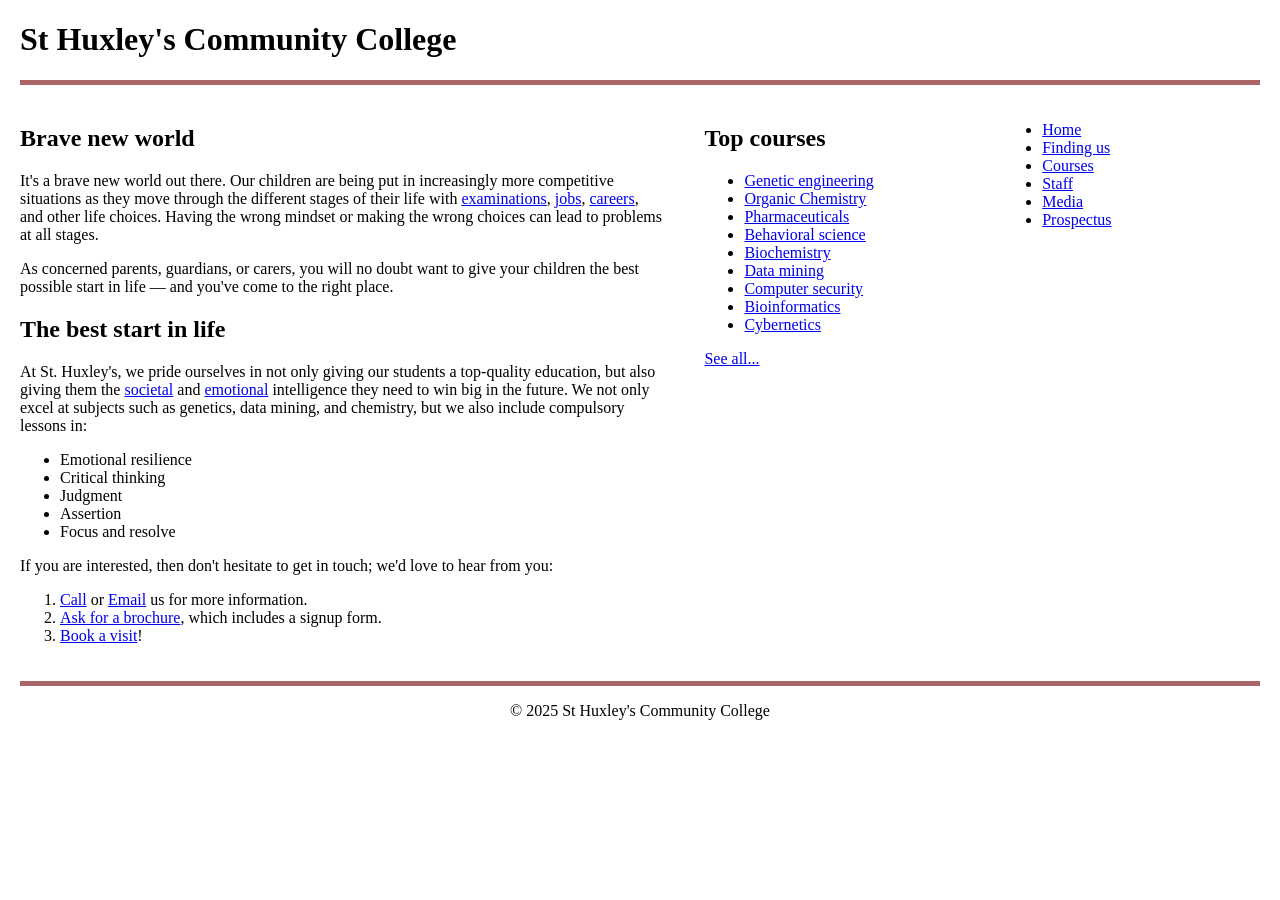
==== part 2/index.html @ b62d5b73 "Initial commit - Part 2 MDN starting files" ====
<!DOCTYPE html>
<html lang="en">
<head>
<meta charset="utf-8">
<meta name="viewport" content="width=device-width">
<title>St Huxley's Community College</title>
<link href="style.css" rel="stylesheet">
</head>
<body>
<header>
  <h1>St Huxley's Community College</h1>
</header>

<main>
  <section>
    <h2>Brave new world</h2>

    <p>
      It's a brave new world out there. Our children are being put in
      increasingly more competitive situations as they move through the
      different stages of their life with
      <a href="https://en.wikipedia.org/wiki/Examination">examinations</a>,
      <a href="https://en.wikipedia.org/wiki/Jobs">jobs</a>,
      <a href="https://en.wikipedia.org/wiki/Career">careers</a>, and
      other life choices. Having the wrong mindset or making the wrong
      choices can lead to problems at all stages.
    </p>

    <p>
      As concerned parents, guardians, or carers, you will no doubt want
      to give your children the best possible start in life — and you've
      come to the right place.
    </p>

    <h2>The best start in life</h2>

    <p>
      At St. Huxley's, we pride ourselves in not only giving our students
      a top-quality education, but also giving them the
      <a href="https://en.wikipedia.org/wiki/Society">societal</a> and
      <a href="https://en.wikipedia.org/wiki/Emotion">emotional</a>
      intelligence they need to win big in the future. We not only excel
      at subjects such as genetics, data mining, and chemistry, but we
      also include compulsory lessons in:
    </p>

    <ul>
      <li>Emotional resilience</li>
      <li>Critical thinking</li>
      <li>Judgment</li>
      <li>Assertion</li>
      <li>Focus and resolve</li>
    </ul>

    <p>
      If you are interested, then don't hesitate to get in touch; we'd
      love to hear from you:
    </p>

    <ol>
      <li><a href="#">Call</a> or <a href="#">Email</a> us for more information.</li>
      <li><a href="#">Ask for a brochure</a>, which includes a signup form.</li>
      <li><a href="#">Book a visit</a>!</li>
    </ol>
  </section>

  <aside>
    <h2>Top courses</h2>

    <ul>
      <li><a href="#">Genetic engineering</a></li>
      <li><a href="#">Organic Chemistry</a></li>
      <li><a href="#">Pharmaceuticals</a></li>
      <li><a href="#">Behavioral science</a></li>
      <li><a href="#">Biochemistry</a></li>
      <li><a href="#">Data mining</a></li>
      <li><a href="#">Computer security</a></li>
      <li><a href="#">Bioinformatics</a></li>
      <li><a href="#">Cybernetics</a></li>
    </ul>

    <p><a href="#">See all...</a></p>
  </aside>

  <nav>
    <ul>
      <li><a href="#">Home</a></li>
      <li><a href="#">Finding us</a></li>
      <li><a href="#">Courses</a></li>
      <li><a href="#">Staff</a></li>
      <li><a href="#">Media</a></li>
      <li><a href="#">Prospectus</a></li>
    </ul>
  </nav>
</main>

<footer>
  <p>&copy; 2025 St Huxley's Community College</p>
</footer>
</body>
</html>
---- part 2/style.css ----
/* General setup */

* {
  box-sizing: border-box;
}

body {
  margin: 0 auto;
  padding: 0 20px;
  min-width: 980px;
  max-width: 1400px;
}

/* Layout */

main {
  display: grid;
  grid-template-columns: 5fr 2fr 2fr;
  gap: 40px;
  padding: 20px 0;
}

/* header and footer */

header {
  border-bottom: 5px solid #aa6666;
}

footer {
  border-top: 5px solid #aa6666;
}

footer p {
  text-align: center;
}
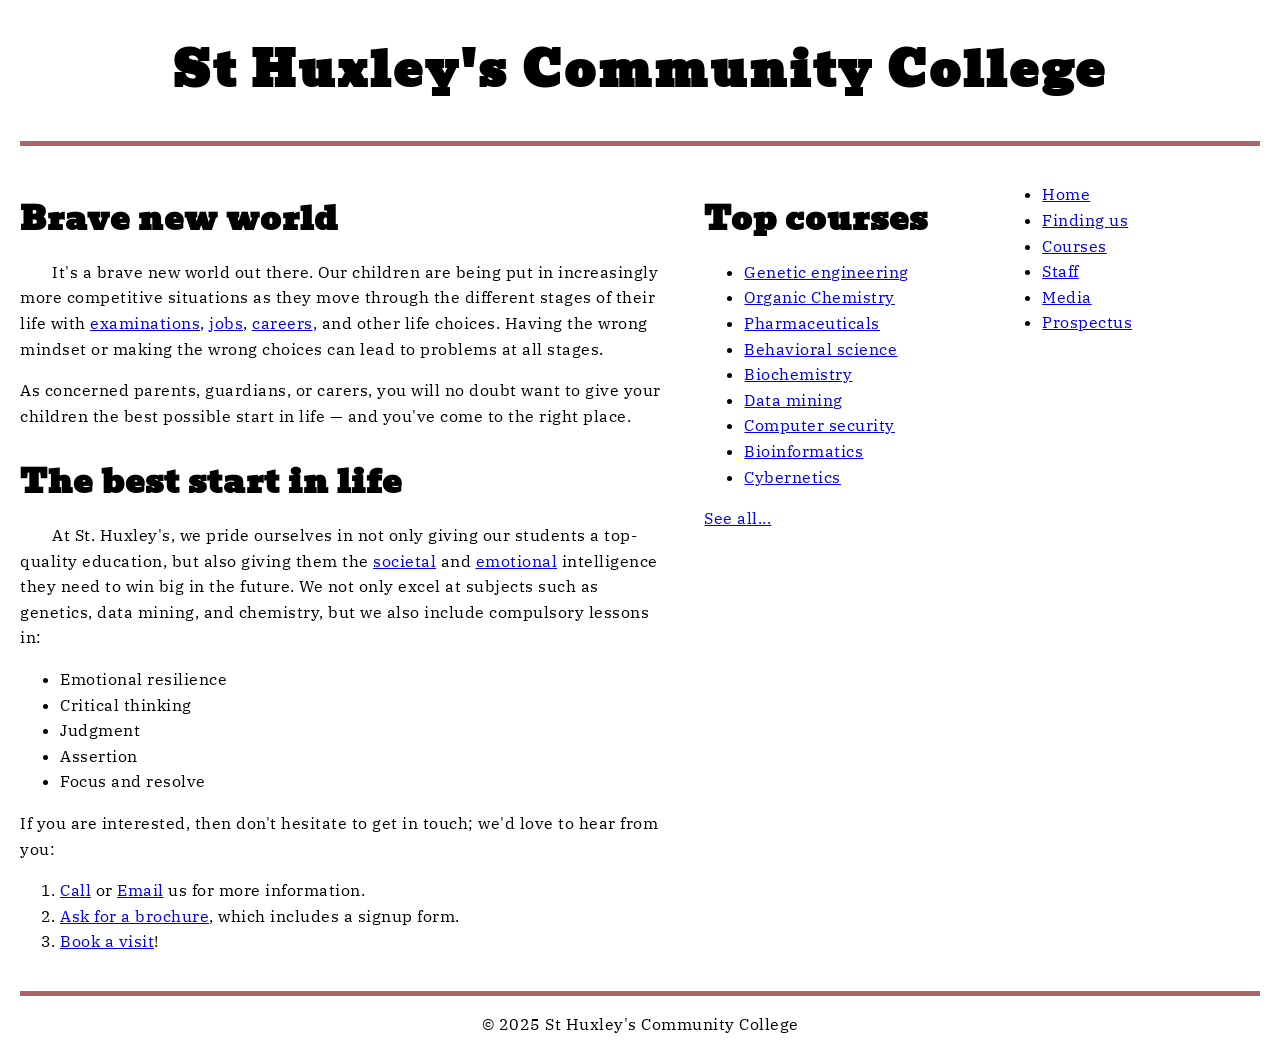
==== commit 24e40965: "Added fonts and general text styling - Part 2" ====
--- a/part 2/index.html
+++ b/part 2/index.html
@@ -2,8 +2,15 @@
 <html lang="en">
 <head>
 <meta charset="utf-8">
+<!--
+Name: Sobhan Hussaini
+File: index.html
+Date: 22 October 2026
+Homepage for St Huxley's Community College with text styling (MDN challenge).
+-->
 <meta name="viewport" content="width=device-width">
 <title>St Huxley's Community College</title>
+<link href="https://fonts.googleapis.com/css2?family=Bevan&amp;family=IBM+Plex+Serif:wght@400;700&amp;display=swap" rel="stylesheet">
 <link href="style.css" rel="stylesheet">
 </head>
 <body>
--- a/part 2/style.css
+++ b/part 2/style.css
@@ -1,3 +1,10 @@
+/*
+Name: Sobhan Hussaini
+File: style.css
+Date: 22 October 2026
+Stylesheet for the St Huxley's Community College homepage (MDN challenge).
+*/
+
 /* General setup */
 
 * {
@@ -32,4 +39,39 @@
 
 footer p {
   text-align: center;
-}+}
+
+/* Fonts */
+
+html {
+  font-family: "IBM Plex Serif", serif;
+}
+
+h1,
+h2 {
+  font-family: "Bevan", serif;
+}
+
+/* General text styling */
+
+h1 {
+  font-size: 3rem;
+  text-align: center;
+  letter-spacing: 3px;
+}
+
+h2 {
+  font-size: 2rem;
+  margin-bottom: 0;
+  letter-spacing: 1px;
+}
+
+section h2 + p {
+  text-indent: 2rem;
+}
+
+p,
+li {
+  line-height: 1.6;
+  letter-spacing: 0.5px;
+}
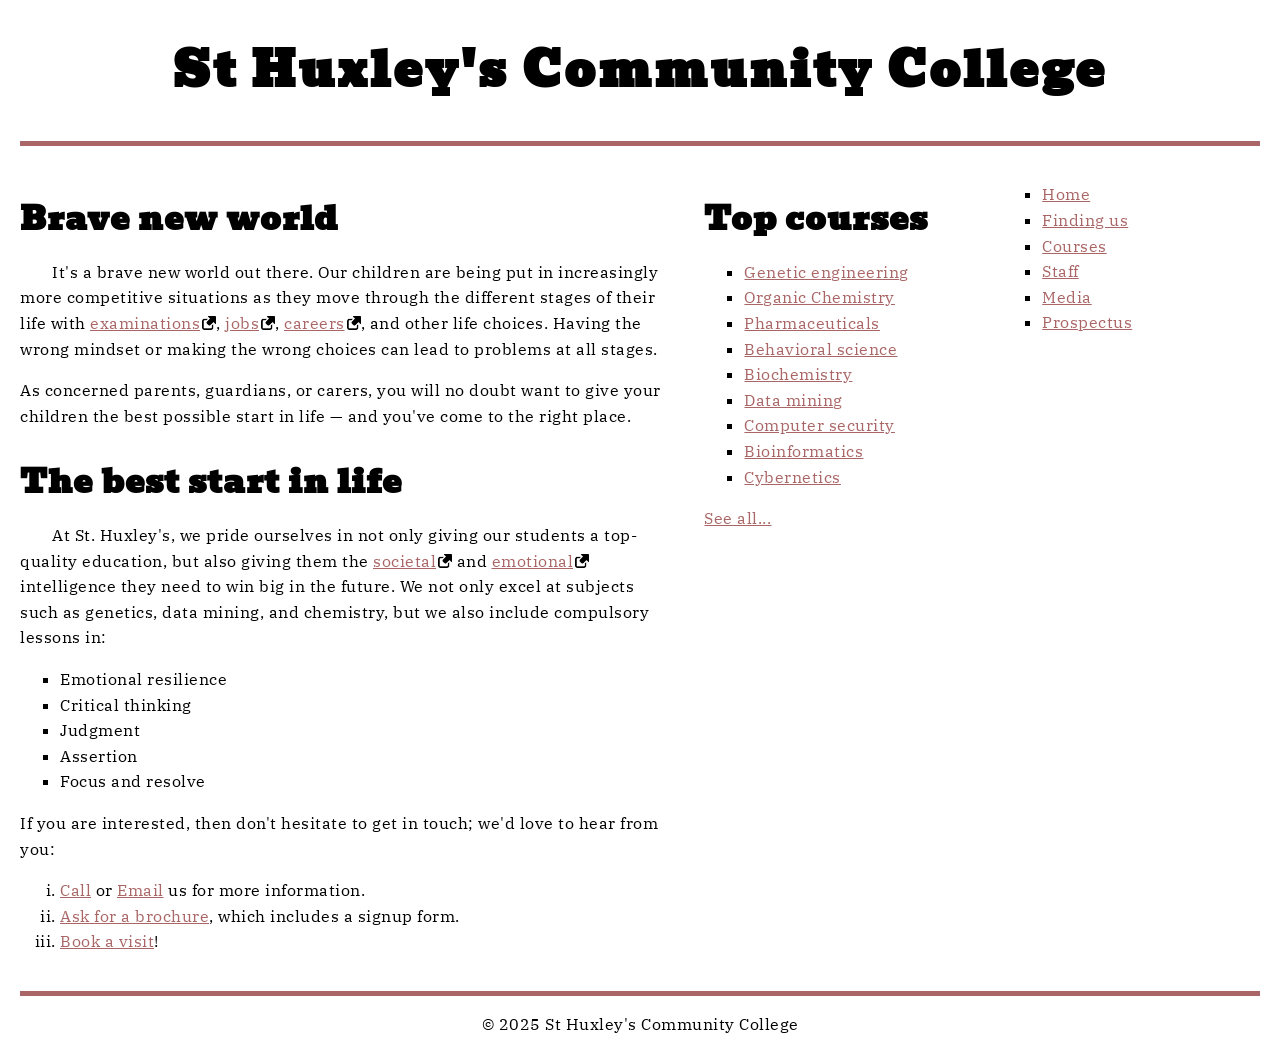
==== commit 01a984e4: "Added link and list styling - Part 2" ====
--- a/part 2/index.html
+++ b/part 2/index.html
@@ -19,7 +19,8 @@
 </header>
 
 <main>
-  <section>
+  <!-- Main text section -->  
+<section>
     <h2>Brave new world</h2>
 
     <p>
@@ -88,7 +89,7 @@
 
     <p><a href="#">See all...</a></p>
   </aside>
-
+  <!-- Navigation menu -->
   <nav>
     <ul>
       <li><a href="#">Home</a></li>
--- a/part 2/style.css
+++ b/part 2/style.css
@@ -75,3 +75,41 @@
   line-height: 1.6;
   letter-spacing: 0.5px;
 }
+
+/* Link styling */
+
+a {
+  outline: none;
+}
+
+a[href*="http"] {
+  padding-right: 16px;
+  background: url("external-link-52.png") no-repeat right center;
+  background-size: 14px 14px;
+}
+
+a:link,
+a:visited {
+  color: #aa6666;
+}
+
+a:focus,
+a:hover {
+  text-decoration: none;
+  color: #773333;
+}
+
+/* List styling */
+
+ul,
+ol {
+  margin: 1rem 0;
+}
+
+ul {
+  list-style-type: square;
+}
+
+ol {
+  list-style-type: lower-roman;
+}
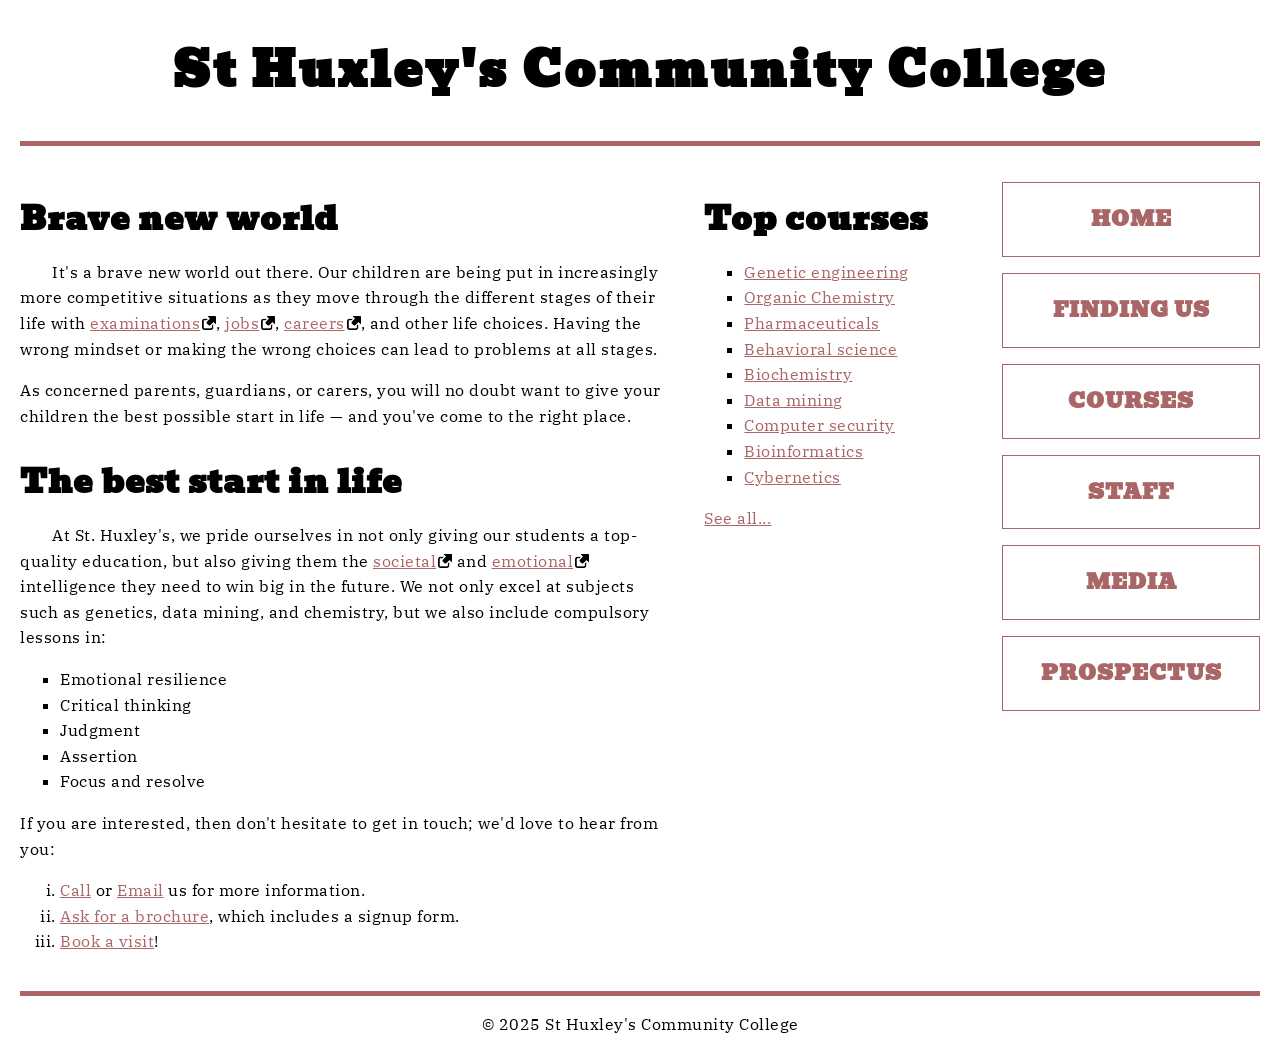
==== commit b013c1a0: "Final version - added navigation menu styling - Part 2" ====
--- a/part 2/index.html
+++ b/part 2/index.html
@@ -7,6 +7,7 @@
 File: index.html
 Date: 22 October 2026
 Homepage for St Huxley's Community College with text styling (MDN challenge).
+Final version with fonts, text, link, list and navigation menu styles.
 -->
 <meta name="viewport" content="width=device-width">
 <title>St Huxley's Community College</title>
--- a/part 2/style.css
+++ b/part 2/style.css
@@ -113,3 +113,39 @@
 ol {
   list-style-type: lower-roman;
 }
+
+/* Navigation menu styling */
+
+nav ul {
+  padding-left: 0;
+}
+
+nav li {
+  list-style-type: none;
+  margin-bottom: 1rem;
+}
+
+nav li a {
+  font-family: "Bevan", serif;
+  text-decoration: none;
+  display: inline-block;
+  width: 100%;
+  line-height: 3.5;
+  text-transform: uppercase;
+  text-align: center;
+  letter-spacing: 1px;
+  font-size: 1.3rem;
+  font-weight: bold;
+  border: 1px solid #aa6666;
+}
+
+nav li a:focus,
+nav li a:hover {
+  color: white;
+  background: #aa6666;
+}
+
+nav li a:active {
+  color: white;
+  background: black;
+}
